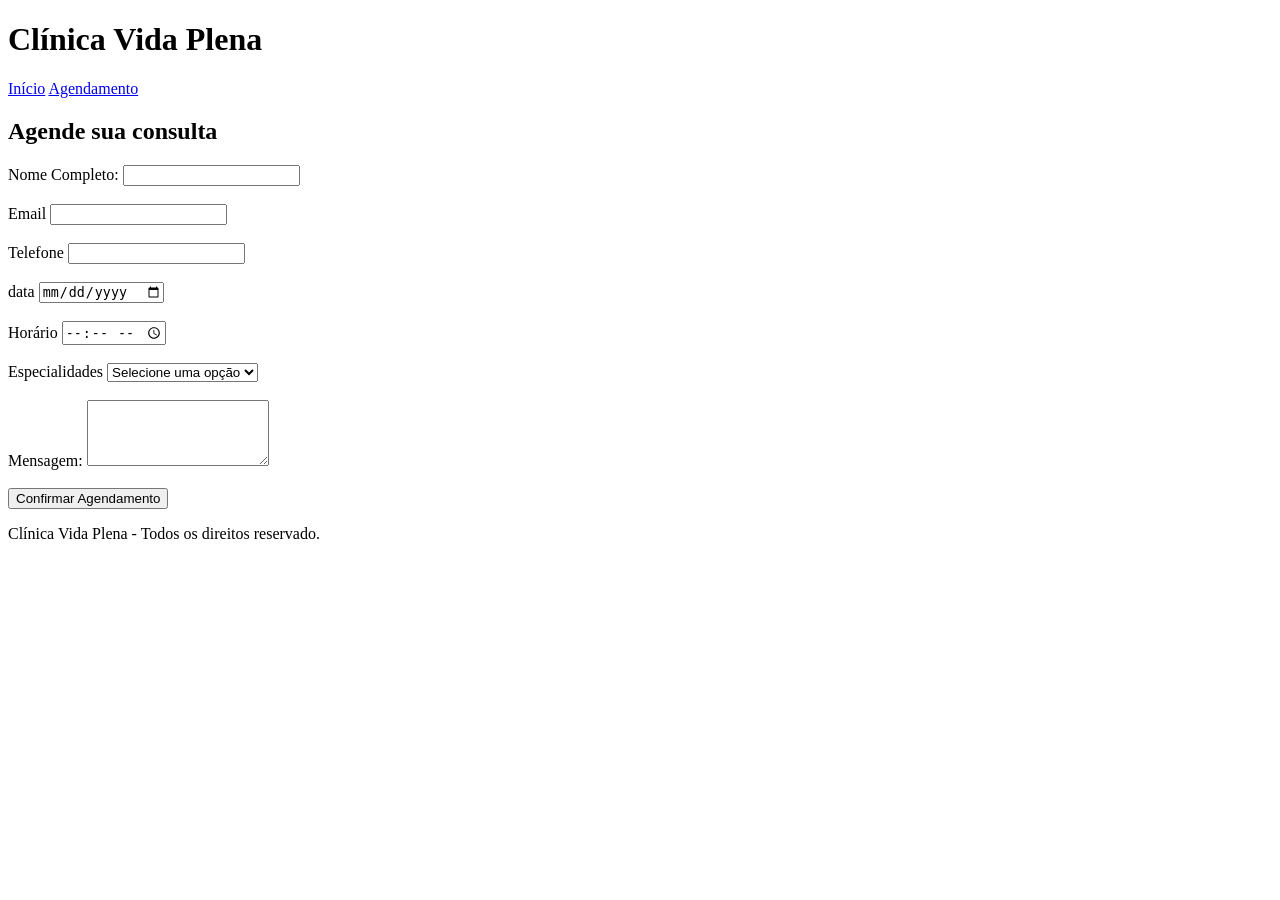
==== agendamento.html @ 6b7dcf32 "Versão inicial - antes do CSS" ====
<!DOCTYPE html>
<html lang="pt-BR">
<head>
    <meta charset="UTF-8">
    <meta name="viewport" content="width=device-width, initial-scale=1.0">
    <title>Agendamento - Clínica Vida Plena</title>
</head>
<body>
    <header>
        <h1>Clínica Vida Plena</h1>
        <nav>
            <a href="index.html">Início</a> 
            <a href="agendamento.html">Agendamento</a>
        </nav>
    </header>
    <main>
        <h2>Agende sua consulta</h2>
        <form action="#" method="post">
            <label for="nome">Nome Completo:</label>
            <input type="text" name="nome" id="nome" required
            inputmode="numeric" maxlength="15" pattern="(?:\(?[1-9]{2}\)?\s?)?(?:9\d{4}|\d{4})-?\d{4}"
            title="Digite com o DDD. Ex: (17) 98782-2663 ou 17987822663 ">
            <br>
            <br>
            <label for="email">Email</label>
            <input type="email" name="email" id="email">
            <br>
            <br>
            <label for="telefone">Telefone</label>
            <input  type="tel" name="telefone" id="telefone" required>
            <br>
            <br>
            <label for="data">data</label>
            <input type="date" name="data" id="data" required>
            <br>
            <br>
            <label for="hora">Horário </label>
            <input type="time" name="hora" id="hora" required>
            <br>
            <br>
            <label for="especialidades">Especialidades</label>
            <select name="especialidades" id="especialidades" required>
                <option value=""> Selecione uma opção</option>
                <option value="clinico-geral">Clínico Geral</option>
                <option value="cardiologia">Cardiologia</option>
                <option value="demartologia">dermatologia</option>                
                <option value="pediatria">Pediatria</option>                
            </select>
            <br>
            <br>
            <label for="Mensagem">Mensagem:</label>
            <textarea name="Mensagem" id="Mensagem" rows="4"></textarea>
            <br>
            <br>
            <button type="submit">Confirmar Agendamento</button>

        </form>
    </main>

    <footer>
        <p>
            Clínica Vida Plena - Todos os direitos reservado.
        </p>
    </footer>
    
</body>
</html>
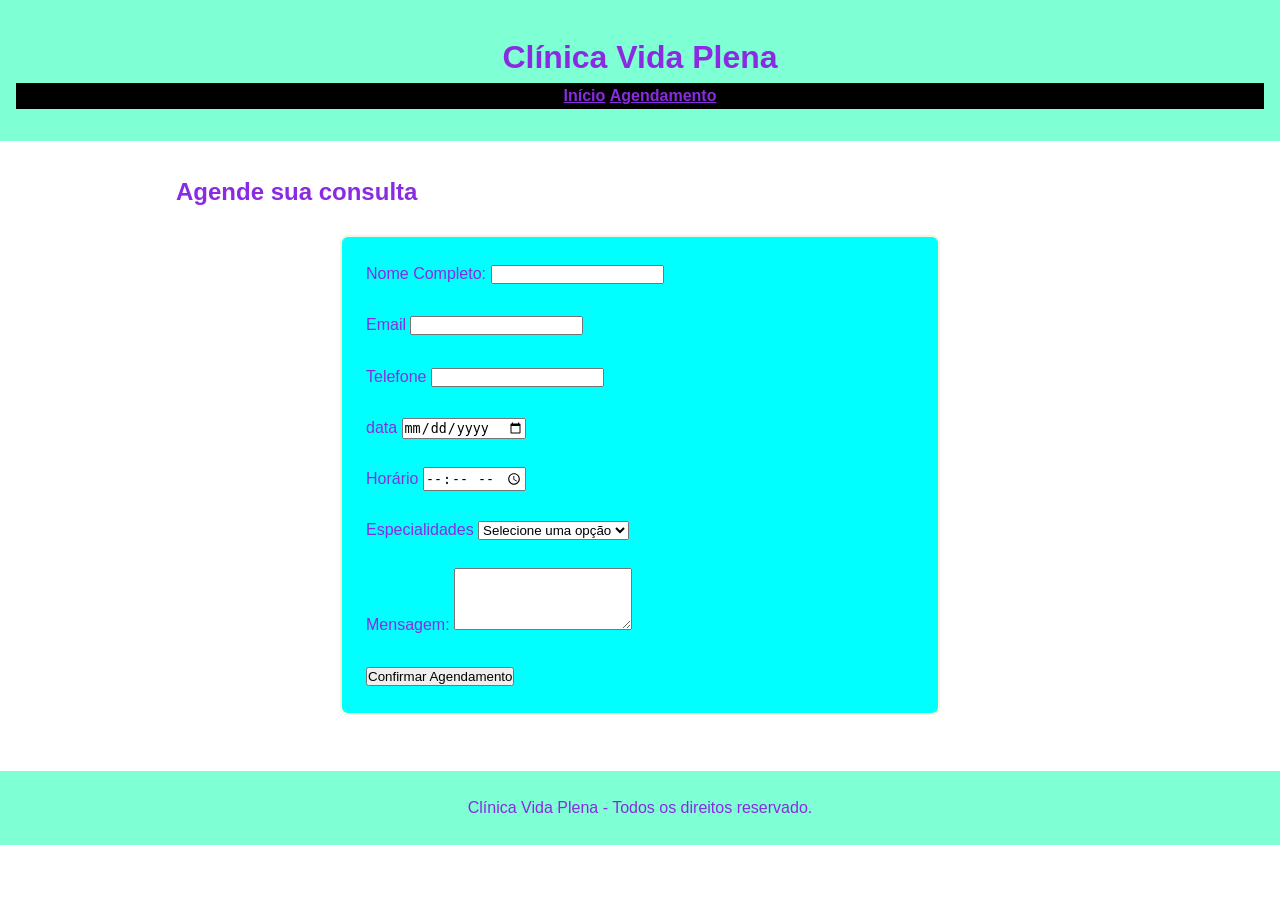
==== commit 1a944dcf: ""Aplica seletores de classe e de ID"" ====
--- a/agendamento.html
+++ b/agendamento.html
@@ -4,6 +4,7 @@
     <meta charset="UTF-8">
     <meta name="viewport" content="width=device-width, initial-scale=1.0">
     <title>Agendamento - Clínica Vida Plena</title>
+    <link rel="stylesheet" href="style.css">
 </head>
 <body>
     <header>
@@ -15,7 +16,7 @@
     </header>
     <main>
         <h2>Agende sua consulta</h2>
-        <form action="#" method="post">
+        <form id="formulario-agendamento" action="#" method="post">
             <label for="nome">Nome Completo:</label>
             <input type="text" name="nome" id="nome" required
             inputmode="numeric" maxlength="15" pattern="(?:\(?[1-9]{2}\)?\s?)?(?:9\d{4}|\d{4})-?\d{4}"
--- a/style.css
+++ b/style.css
@@ -0,0 +1,157 @@
+/* Seletor Universal */
+* {
+    margin: 0;
+    padding: 0;
+    box-sizing: border-box;
+}
+     /* Seletor de TAG */
+  body {
+    font-family: Verdana,Tahoma, sans-serif;
+    color:blueviolet;
+    line-height: 1.6;
+}
+  header {
+     background-color:aquamarine;
+     color:blueviolet;
+     padding: 32px 16px;
+     text-align: center;
+} 
+   nav {
+      background-color: black;
+      padding: 34;
+     }
+    nav ul {
+        list-style: none;
+        display: flex;
+        justify-content: center;
+        gap: 20px;
+ }
+     nav a {
+         color:blueviolet;
+         font-weight: bold;
+ }
+       main {
+           max-width: 960px;
+           margin: 0 auto;
+           padding: 32px 16px;
+} 
+        footer {
+        background-color:aquamarine;
+        color:blueviolet;
+        text-align: center;
+        padding: 24px 16px;
+}
+      /* Seletor de Classe */
+
+.serviço {
+
+     background-color:aquamarine;
+
+     border: 1px sienna;
+
+     border-radius: 8px;
+
+     padding: 16px;
+
+     margin-bottom: 16px;
+
+     text-align: center;
+
+}
+
+.foto-clinica{
+
+    background-color:aquamarine;
+
+    background-size: cover;
+
+    background-position: center;
+
+    height: 160px;
+
+    border-radius: 4px;
+
+    margin-bottom: 12px;
+
+}
+
+.plano-saude {
+
+    padding: 12px;
+
+    border-radius: 4px;
+
+    font-weight: bold;
+
+    text-align: center;
+
+    margin-bottom: 12px;
+
+}
+
+.servico-essencial{
+
+    background-color: blueviolet;
+
+    border-left: 4px solid blueviolet; 
+
+}
+
+.servico-premium {
+
+    background-color:aquamarine;
+
+    color:blue;
+
+    border-left: 4px solid  bisque; 
+
+}
+
+/* Seletor de ID */
+
+#sobre #especialidades {
+
+    padding: 24px 0;
+
+}
+
+#serviços {
+
+    background-color:blueviolet;
+
+    border-radius: 8px;
+
+    padding: 24px;
+
+}
+
+#formulario-agendamento {
+    background-color:aqua;
+    padding: 24px;
+    border: 2px solid beige;
+    border-radius: 8px;
+    max-width: 600px;
+    margin: 24px auto;
+}
+
+
+
+
+   
+
+
+
+
+
+
+
+     
+
+  
+   
+
+
+  
+
+    
+    
